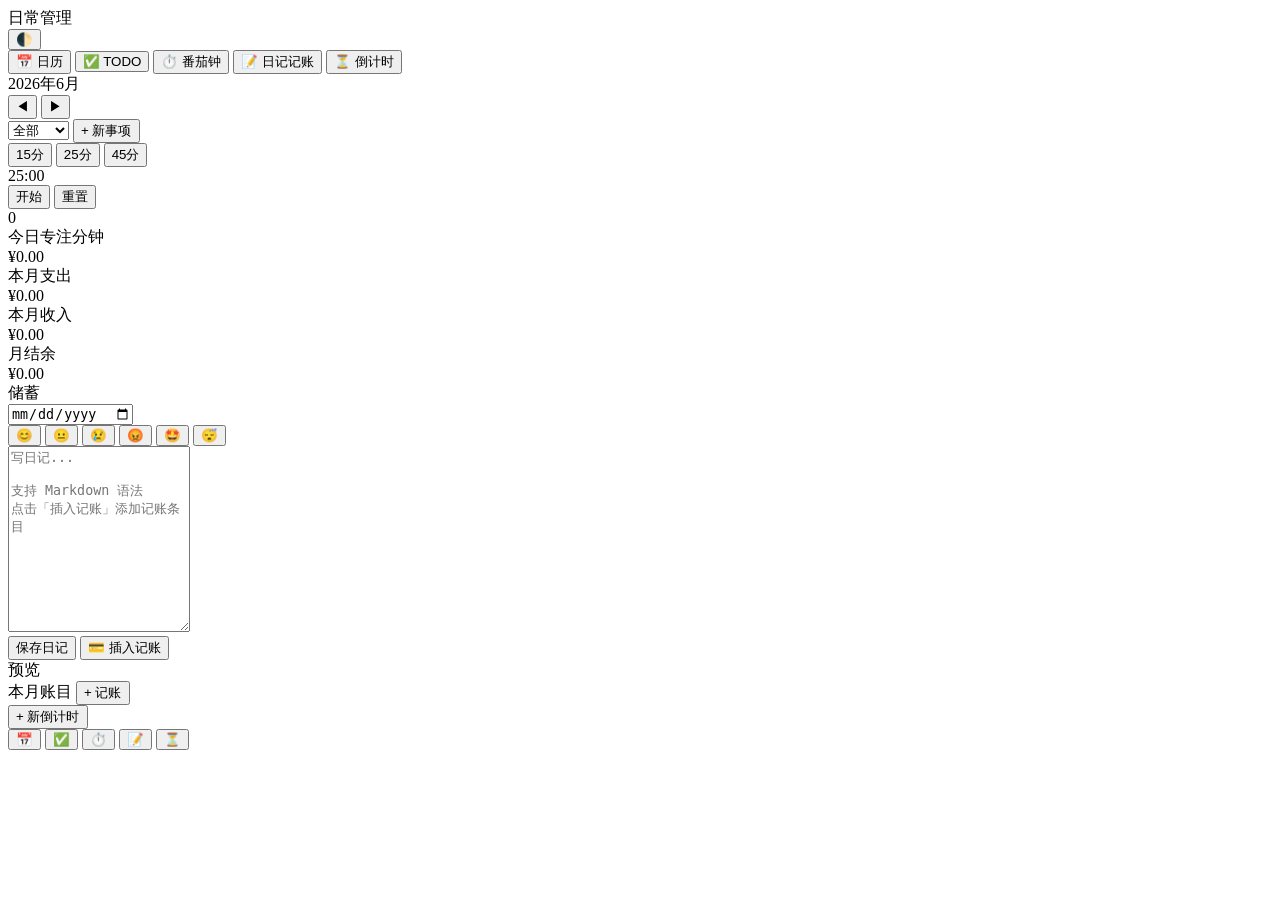
==== web/index.html @ 4b9a89d8 "Initial commit: simple-daily-termux v0.1.0 Personal daily management tool with Go backend + vanilla " ====
<!DOCTYPE html>
<html lang="zh-CN" data-theme="light">
<head>
<meta charset="UTF-8">
<meta name="viewport" content="width=device-width, initial-scale=1.0">
<meta name="theme-color" content="#e8e8ed">
<title>simple-daily-termux</title>
<link rel="stylesheet" href="/css/style.css">
</head>
<body>

<!-- Header -->
<header class="tu-header">
    <div class="tu-header-inner">
        <div class="tu-brand">日常管理</div>
        <div class="tu-header-actions">
            <button class="tu-theme-btn" id="themeToggleBtn" title="切换主题">🌓</button>
        </div>
    </div>
</header>

<!-- Tab Bar (PC/Pad) -->
<nav class="tu-tab-bar" id="tabBar">
    <button class="tu-tab-btn" data-tab="calendar">📅 日历</button>
    <button class="tu-tab-btn" data-tab="todo">✅ TODO</button>
    <button class="tu-tab-btn" data-tab="pomodoro">⏱️ 番茄钟</button>
    <button class="tu-tab-btn" data-tab="diary">📝 日记记账</button>
    <button class="tu-tab-btn" data-tab="countdown">⏳ 倒计时</button>
</nav>

<!-- Content -->
<main class="tu-main">

    <!-- Calendar Tab -->
    <section class="tu-section active" id="sec-calendar">
        <div class="tu-calendar-header">
            <div class="tu-calendar-title" id="calTitle">2026年6月</div>
            <div class="tu-calendar-nav">
                <button class="tu-btn tu-btn-sm tu-btn-ghost" id="calPrev">◀</button>
                <button class="tu-btn tu-btn-sm tu-btn-ghost" id="calNext">▶</button>
            </div>
        </div>
        <div class="tu-calendar-grid" id="calGrid"></div>
        <div class="tu-calendar-events" id="calEventsList"></div>
    </section>

    <!-- Todo Tab -->
    <section class="tu-section" id="sec-todo">
        <div class="tu-flex-between tu-mb">
            <select class="tu-select" style="width:auto" id="todoFilter">
                <option value="">全部</option>
                <option value="pending">待办</option>
                <option value="doing">进行中</option>
                <option value="done">已完成</option>
            </select>
            <button class="tu-btn tu-btn-primary tu-btn-sm" id="todoAddBtn">+ 新事项</button>
        </div>
        <div class="tu-card tu-mb" id="todoFormWrap" style="display:none">
            <input type="hidden" id="todoId">
            <div class="tu-form-group">
                <label class="tu-form-label">标题</label>
                <input class="tu-input" id="todoTitle" placeholder="待办事项...">
            </div>
            <div class="tu-form-group">
                <label class="tu-form-label">优先级</label>
                <select class="tu-select" id="todoPriority">
                    <option value="0">无</option><option value="1">低</option>
                    <option value="2">中</option><option value="3">高</option>
                </select>
            </div>
            <div class="tu-form-group">
                <label class="tu-form-label">状态</label>
                <select class="tu-select" id="todoStatus">
                    <option value="pending">待办</option>
                    <option value="doing">进行中</option>
                    <option value="done">已完成</option>
                </select>
            </div>
            <div class="tu-form-group">
                <label class="tu-form-label">截止日期</label>
                <input type="datetime-local" class="tu-input" id="todoDeadline">
            </div>
            <div class="tu-flex tu-gap-sm">
                <button class="tu-btn tu-btn-primary tu-btn-sm" id="todoSaveBtn">保存</button>
                <button class="tu-btn tu-btn-ghost tu-btn-sm" id="todoCancelBtn">取消</button>
            </div>
        </div>
        <div class="tu-todo-list" id="todoList"></div>
    </section>

    <!-- Pomodoro Tab -->
    <section class="tu-section" id="sec-pomodoro">
        <div class="tu-pomo-container">
            <div class="tu-pomo-preset">
                <button class="tu-btn tu-btn-sm tu-btn-ghost tu-pomo-preset-btn" data-minutes="15">15分</button>
                <button class="tu-btn tu-btn-sm tu-btn-ghost tu-pomo-preset-btn" data-minutes="25">25分</button>
                <button class="tu-btn tu-btn-sm tu-btn-ghost tu-pomo-preset-btn" data-minutes="45">45分</button>
            </div>
            <div class="tu-pomo-timer" id="pomoTimer">25:00</div>
            <div class="tu-pomo-controls">
                <button class="tu-btn tu-btn-primary" id="pomoStart">开始</button>
                <button class="tu-btn tu-btn-ghost" id="pomoPause" style="display:none">暂停</button>
                <button class="tu-btn tu-btn-ghost" id="pomoReset">重置</button>
            </div>
            <div class="tu-pomo-stats">
                <div class="tu-pomo-stat">
                    <div class="tu-pomo-stat-value" id="pomoTodayMinutes">0</div>
                    <div class="tu-pomo-stat-label">今日专注分钟</div>
                </div>
            </div>
        </div>
    </section>

    <!-- Diary+Ledger Tab -->
    <section class="tu-section" id="sec-diary">
        <!-- Ledger summary -->
        <div class="tu-ledger-summary" id="ledgerSummary">
            <div class="tu-ledger-summary-item expense">
                <div class="tu-ledger-summary-value" id="sumExpense">¥0.00</div>
                <div class="tu-ledger-summary-label">本月支出</div>
            </div>
            <div class="tu-ledger-summary-item income">
                <div class="tu-ledger-summary-value" id="sumIncome">¥0.00</div>
                <div class="tu-ledger-summary-label">本月收入</div>
            </div>
            <div class="tu-ledger-summary-item">
                <div class="tu-ledger-summary-value" id="sumBalance">¥0.00</div>
                <div class="tu-ledger-summary-label">月结余</div>
            </div>
            <div class="tu-ledger-summary-item">
                <div class="tu-ledger-summary-value" id="sumSavings">¥0.00</div>
                <div class="tu-ledger-summary-label">储蓄</div>
            </div>
        </div>

        <!-- Diary editor -->
        <div class="tu-card">
            <div class="tu-diary-date-picker">
                <input type="date" class="tu-input" id="diaryDate" style="width:auto">
            </div>
            <div class="tu-diary-mood">
                <button class="tu-diary-mood-btn" data-mood="😊">😊</button>
                <button class="tu-diary-mood-btn" data-mood="😐">😐</button>
                <button class="tu-diary-mood-btn" data-mood="😢">😢</button>
                <button class="tu-diary-mood-btn" data-mood="😡">😡</button>
                <button class="tu-diary-mood-btn" data-mood="🤩">🤩</button>
                <button class="tu-diary-mood-btn" data-mood="😴">😴</button>
            </div>
            <textarea class="tu-textarea" id="diaryContent" rows="12" placeholder="写日记...&#10;&#10;支持 Markdown 语法&#10;点击「插入记账」添加记账条目"></textarea>
            <div class="tu-flex tu-gap-sm tu-mt">
                <button class="tu-btn tu-btn-sm tu-btn-primary" id="diarySaveBtn">保存日记</button>
                <button class="tu-btn tu-btn-sm tu-btn-ghost" id="insertLedgerBtn">💳 插入记账</button>
            </div>
        </div>
        <div class="tu-card tu-mt">
            <div class="tu-card-title">预览</div>
            <div class="tu-diary-preview" id="diaryPreview"></div>
        </div>

        <!-- Ledger list -->
        <div class="tu-card tu-mt">
            <div class="tu-card-header">
                <span class="tu-card-title">本月账目</span>
                <button class="tu-btn tu-btn-xs tu-btn-ghost" id="ledgerAddBtn">+ 记账</button>
            </div>
            <div class="tu-card tu-mb" id="ledgerForm" style="display:none">
                <div class="tu-form-group">
                    <label class="tu-form-label">日期</label>
                    <input type="date" class="tu-input" id="ledgerEntryDate">
                </div>
                <div class="tu-form-group">
                    <label class="tu-form-label">类型</label>
                    <select class="tu-select" id="ledgerType">
                        <option value="expense">支出</option>
                        <option value="income">收入</option>
                    </select>
                </div>
                <div class="tu-form-group">
                    <label class="tu-form-label">金额</label>
                    <input type="number" step="0.01" class="tu-input" id="ledgerAmount" placeholder="0.00">
                </div>
                <div class="tu-form-group">
                    <label class="tu-form-label">分类</label>
                    <input class="tu-input" id="ledgerCategory" placeholder="餐饮/交通/购物...">
                </div>
                <div class="tu-form-group">
                    <label class="tu-form-label">备注</label>
                    <input class="tu-input" id="ledgerNote">
                </div>
                <div class="tu-flex tu-gap-sm">
                    <button class="tu-btn tu-btn-primary tu-btn-sm" id="ledgerSaveBtn">保存</button>
                    <button class="tu-btn tu-btn-ghost tu-btn-sm" id="ledgerCancelBtn">取消</button>
                </div>
            </div>
            <div id="ledgerList"></div>
        </div>
    </section>

    <!-- Countdown Tab -->
    <section class="tu-section" id="sec-countdown">
        <div class="tu-flex-between tu-mb">
            <span></span>
            <button class="tu-btn tu-btn-primary tu-btn-sm" id="cdAddBtn">+ 新倒计时</button>
        </div>
        <div class="tu-card tu-mb" id="cdForm" style="display:none">
            <div class="tu-form-group">
                <label class="tu-form-label">标题</label>
                <input class="tu-input" id="cdTitle" placeholder="例如：项目截止">
            </div>
            <div class="tu-form-group">
                <label class="tu-form-label">目标日期</label>
                <input type="datetime-local" class="tu-input" id="cdTarget">
            </div>
            <div class="tu-flex tu-gap-sm">
                <button class="tu-btn tu-btn-primary tu-btn-sm" id="cdSaveBtn">保存</button>
                <button class="tu-btn tu-btn-ghost tu-btn-sm" id="cdCancelBtn">取消</button>
            </div>
        </div>
        <div class="tu-countdown-list" id="cdList"></div>
    </section>

</main>

<!-- Bottom Nav (Mobile) -->
<nav class="tu-bottom-nav" id="bottomNav">
    <button class="tu-tab-btn" data-tab="calendar">📅</button>
    <button class="tu-tab-btn" data-tab="todo">✅</button>
    <button class="tu-tab-btn" data-tab="pomodoro">⏱️</button>
    <button class="tu-tab-btn" data-tab="diary">📝</button>
    <button class="tu-tab-btn" data-tab="countdown">⏳</button>
</nav>

<script src="/lib/marked.min.js"></script>
<script type="module" src="/js/main.js"></script>
</body>
</html>
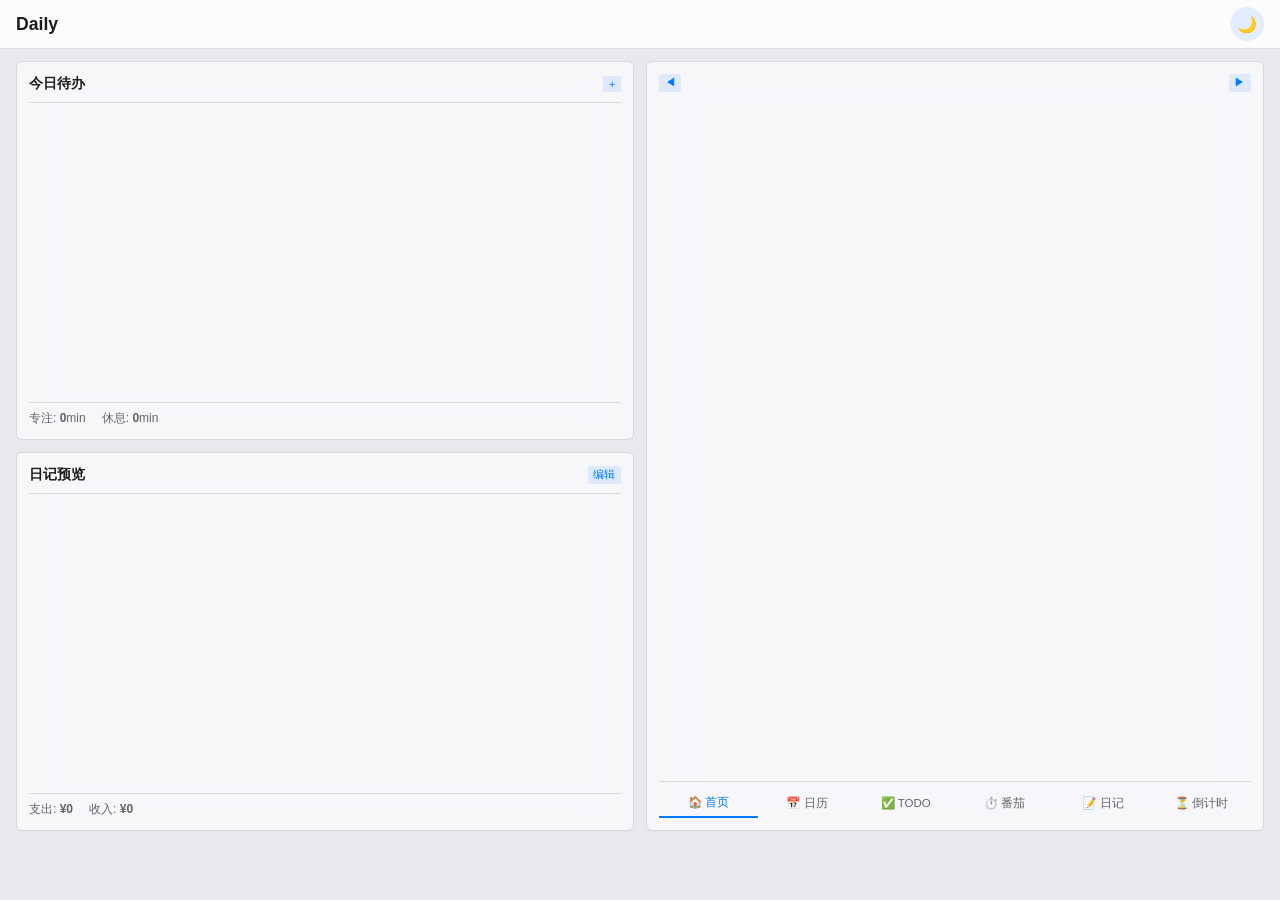
==== commit 48475e1f: "Release v0.0.2 — UI redesign, task types, pomodoro rest, audit fixes Major changes since v0.0.1:  Ba" ====
--- a/web/index.html
+++ b/web/index.html
@@ -2,235 +2,266 @@
 <html lang="zh-CN" data-theme="light">
 <head>
 <meta charset="UTF-8">
-<meta name="viewport" content="width=device-width, initial-scale=1.0">
-<meta name="theme-color" content="#e8e8ed">
-<title>simple-daily-termux</title>
-<link rel="stylesheet" href="/css/style.css">
+<meta name="viewport" content="width=device-width, initial-scale=1.0, viewport-fit=cover">
+<meta name="theme-color" content="#f5f5f7">
+<meta name="color-scheme" content="light dark">
+<title>Daily</title>
+<script>
+(function(){
+  var t=localStorage.getItem('app-theme');
+  if(!t) t=window.matchMedia('(prefers-color-scheme: dark)').matches?'dark':'light';
+  document.documentElement.setAttribute('data-theme',t);
+  if(t==='dark') document.body.classList.add('dark');
+})();
+</script>
+<link rel="stylesheet" href="css/style.css">
 </head>
 <body>
 
-<!-- Header -->
 <header class="tu-header">
-    <div class="tu-header-inner">
-        <div class="tu-brand">日常管理</div>
-        <div class="tu-header-actions">
-            <button class="tu-theme-btn" id="themeToggleBtn" title="切换主题">🌓</button>
-        </div>
-    </div>
+  <div class="tu-header-inner">
+    <div class="tu-brand">Daily</div>
+    <button class="tu-theme-btn" id="themeToggleBtn" title="切换主题" aria-label="切换主题">🌓</button>
+  </div>
 </header>
 
-<!-- Tab Bar (PC/Pad) -->
-<nav class="tu-tab-bar" id="tabBar">
-    <button class="tu-tab-btn" data-tab="calendar">📅 日历</button>
-    <button class="tu-tab-btn" data-tab="todo">✅ TODO</button>
-    <button class="tu-tab-btn" data-tab="pomodoro">⏱️ 番茄钟</button>
-    <button class="tu-tab-btn" data-tab="diary">📝 日记记账</button>
-    <button class="tu-tab-btn" data-tab="countdown">⏳ 倒计时</button>
+<main class="tu-main">
+
+  <!-- ====== HOME ====== -->
+  <section class="tu-section active" id="sec-home">
+    <div class="tu-home">
+      <!-- left panel: TODOs (top) + Diary (bottom) -->
+      <div class="tu-home-left">
+        <div class="tu-panel" style="flex:1;display:flex;flex-direction:column;">
+          <div class="tu-panel-header">
+            <span id="homeDateLabel">今日待办</span>
+            <button class="tu-btn tu-btn-xs tu-btn-ghost" id="homeTodoAddBtn">+</button>
+          </div>
+          <div class="tu-panel-scroll" id="homeTodoList"></div>
+          <div class="tu-panel-footer">
+            <span>专注: <b id="homeFocusMin">0</b>min</span>
+            <span>休息: <b id="homeRestMin">0</b>min</span>
+          </div>
+        </div>
+        <div class="tu-panel" style="flex:1;display:flex;flex-direction:column;">
+          <div class="tu-panel-header">
+            <span>日记预览</span>
+            <button class="tu-btn tu-btn-xs tu-btn-ghost" id="homeDiaryEditBtn">编辑</button>
+          </div>
+          <div class="tu-panel-scroll tu-text-sm" id="homeDiaryPreview"></div>
+          <div class="tu-panel-footer">
+            <span>支出: <b id="homeExpense">¥0</b></span>
+            <span>收入: <b id="homeIncome">¥0</b></span>
+          </div>
+        </div>
+      </div>
+      <!-- right panel: Calendar -->
+      <div class="tu-home-right">
+        <div class="tu-panel" style="flex:1;display:flex;flex-direction:column;">
+          <div class="tu-calendar-header">
+            <button class="tu-btn tu-btn-xs tu-btn-ghost" id="calPrev">◀</button>
+            <span class="tu-calendar-title" id="calTitle"></span>
+            <button class="tu-btn tu-btn-xs tu-btn-ghost" id="calNext">▶</button>
+          </div>
+          <div class="tu-calendar-grid" id="calGrid"></div>
+          <div class="tu-calendar-events" id="calEventsList"></div>
+          <!-- nav bar under calendar -->
+          <nav class="tu-nav-bar" id="navBar">
+            <button class="tu-nav-btn active" data-tab="home">🏠 首页</button>
+            <button class="tu-nav-btn" data-tab="calendar">📅 日历</button>
+            <button class="tu-nav-btn" data-tab="todo">✅ TODO</button>
+            <button class="tu-nav-btn" data-tab="pomodoro">⏱️ 番茄</button>
+            <button class="tu-nav-btn" data-tab="diary">📝 日记</button>
+            <button class="tu-nav-btn" data-tab="countdown">⏳ 倒计时</button>
+          </nav>
+        </div>
+      </div>
+    </div>
+  </section>
+
+  <!-- ====== CALENDAR (full page) ====== -->
+  <section class="tu-section" id="sec-calendar">
+    <div class="tu-panel" style="min-height:85vh;display:flex;flex-direction:column;">
+      <div class="tu-calendar-header">
+        <button class="tu-btn tu-btn-xs tu-btn-ghost" id="calPagePrev">◀</button>
+        <span class="tu-calendar-title" id="calPageTitle"></span>
+        <button class="tu-btn tu-btn-xs tu-btn-ghost" id="calPageNext">▶</button>
+      </div>
+      <div class="tu-calendar-grid" id="calPageGrid"></div>
+      <div class="tu-calendar-events" id="calPageEventsList"></div>
+      <nav class="tu-nav-bar" id="navBarCal">
+        <button class="tu-nav-btn" data-tab="home">🏠 首页</button>
+        <button class="tu-nav-btn active" data-tab="calendar">📅 日历</button>
+        <button class="tu-nav-btn" data-tab="todo">✅ TODO</button>
+        <button class="tu-nav-btn" data-tab="pomodoro">⏱️ 番茄</button>
+        <button class="tu-nav-btn" data-tab="diary">📝 日记</button>
+        <button class="tu-nav-btn" data-tab="countdown">⏳ 倒计时</button>
+      </nav>
+    </div>
+  </section>
+
+  <!-- ====== TODO ====== -->
+  <section class="tu-section" id="sec-todo">
+    <div class="tu-panel" style="min-height:85vh;display:flex;flex-direction:column;">
+      <div class="tu-panel-header">
+        <span>TODO 任务</span>
+        <button class="tu-btn tu-btn-xs tu-btn-primary" id="todoAddBtn">+ 新任务</button>
+      </div>
+      <div class="tu-todo-filters">
+        <select class="tu-select" style="width:auto" id="todoFilter"><option value="">全部状态</option><option value="pending">待办</option><option value="doing">进行中</option><option value="done">已完成</option></select>
+        <select class="tu-select" style="width:auto" id="todoTypeFilter"><option value="">全部类型</option><option value="daily">每日</option><option value="long_term">长期</option><option value="one_time">一次性</option></select>
+      </div>
+      <div id="todoFormWrap" style="display:none;margin-bottom:0.5rem;padding:0.5rem;background:var(--cell-bg);border-radius:var(--radius-sm);">
+        <input type="hidden" id="todoId">
+        <div class="tu-form-group"><label class="tu-form-label">标题</label><input class="tu-input" id="todoTitle"></div>
+        <div class="tu-form-group" style="display:flex;gap:0.5rem">
+          <div style="flex:1"><label class="tu-form-label">类型</label><select class="tu-select" id="todoTaskType"><option value="one_time">一次性</option><option value="daily">每日</option><option value="long_term">长期</option></select></div>
+          <div style="flex:1"><label class="tu-form-label">状态</label><select class="tu-select" id="todoStatus"><option value="pending">待办</option><option value="doing">进行中</option><option value="done">已完成</option></select></div>
+        </div>
+        <div class="tu-form-group"><label class="tu-form-label">截止日期 (可选)</label><input type="datetime-local" class="tu-input" id="todoDeadline"></div>
+        <div class="tu-form-group"><label class="tu-form-label">备注</label><input class="tu-input" id="todoNotes"></div>
+        <div class="tu-flex tu-gap-sm">
+          <button class="tu-btn tu-btn-sm tu-btn-primary" id="todoSaveBtn">保存</button>
+          <button class="tu-btn tu-btn-sm tu-btn-ghost" id="todoCancelBtn">取消</button>
+        </div>
+      </div>
+      <div class="tu-todo-list" id="todoList"></div>
+      <nav class="tu-nav-bar" id="navBarTodo">
+        <button class="tu-nav-btn" data-tab="home">🏠 首页</button>
+        <button class="tu-nav-btn" data-tab="calendar">📅 日历</button>
+        <button class="tu-nav-btn active" data-tab="todo">✅ TODO</button>
+        <button class="tu-nav-btn" data-tab="pomodoro">⏱️ 番茄</button>
+        <button class="tu-nav-btn" data-tab="diary">📝 日记</button>
+        <button class="tu-nav-btn" data-tab="countdown">⏳ 倒计时</button>
+      </nav>
+    </div>
+  </section>
+
+  <!-- ====== POMODORO ====== -->
+  <section class="tu-section" id="sec-pomodoro">
+    <div class="tu-panel" style="position:relative;min-height:85vh;display:flex;flex-direction:column;">
+      <div class="tu-pomo-container">
+        <div class="tu-pomo-preset">
+          <button class="tu-btn tu-btn-sm tu-btn-ghost tu-pomo-preset-btn" data-minutes="15">15m</button>
+          <button class="tu-btn tu-btn-sm tu-btn-ghost tu-pomo-preset-btn" data-minutes="25">25m</button>
+          <button class="tu-btn tu-btn-sm tu-btn-ghost tu-pomo-preset-btn" data-minutes="45">45m</button>
+        </div>
+        <div class="tu-pomo-timer" id="pomoTimer">25:00</div>
+        <div class="tu-pomo-controls">
+          <button class="tu-btn tu-btn-primary" id="pomoStart">开始专注</button>
+          <button class="tu-btn tu-btn-ghost" id="pomoPause" style="display:none">暂停</button>
+          <button class="tu-btn tu-btn-ghost" id="pomoReset">重置</button>
+        </div>
+        <div class="tu-pomo-stats">
+          <div class="tu-pomo-stat"><div class="tu-pomo-stat-value" id="pomoFocusMin">0</div><div class="tu-pomo-stat-label">今日专注(min)</div></div>
+          <div class="tu-pomo-stat"><div class="tu-pomo-stat-value" id="pomoRestMin">0</div><div class="tu-pomo-stat-label">今日休息(min)</div></div>
+        </div>
+      </div>
+      <div class="tu-pomo-rest-overlay" id="pomoRestOverlay" style="display:none">
+        <div class="tu-pomo-rest-card">🎯 专注完成！<br><small>点击开始休息</small></div>
+      </div>
+      <nav class="tu-nav-bar" id="navBarPomo">
+        <button class="tu-nav-btn" data-tab="home">🏠 首页</button>
+        <button class="tu-nav-btn" data-tab="calendar">📅 日历</button>
+        <button class="tu-nav-btn" data-tab="todo">✅ TODO</button>
+        <button class="tu-nav-btn active" data-tab="pomodoro">⏱️ 番茄</button>
+        <button class="tu-nav-btn" data-tab="diary">📝 日记</button>
+        <button class="tu-nav-btn" data-tab="countdown">⏳ 倒计时</button>
+      </nav>
+    </div>
+  </section>
+
+  <!-- ====== DIARY + LEDGER ====== -->
+  <section class="tu-section" id="sec-diary">
+    <div class="tu-panel">
+      <div class="tu-ledger-summary" id="ledgerSummary">
+        <div class="tu-ledger-summary-item"><div class="tu-ledger-summary-value" id="sumExpense">¥0</div><div class="tu-ledger-summary-label">本月支出</div></div>
+        <div class="tu-ledger-summary-item"><div class="tu-ledger-summary-value" id="sumIncome">¥0</div><div class="tu-ledger-summary-label">本月收入</div></div>
+        <div class="tu-ledger-summary-item"><div class="tu-ledger-summary-value" id="sumBalance">¥0</div><div class="tu-ledger-summary-label">月结余</div></div>
+        <div class="tu-ledger-summary-item"><div class="tu-ledger-summary-value" id="sumSavings">¥0</div><div class="tu-ledger-summary-label">储蓄</div></div>
+      </div>
+      <div class="tu-diary-layout">
+        <div class="tu-diary-editor">
+          <input type="date" class="tu-input tu-mb" id="diaryDate" style="width:auto">
+          <div class="tu-diary-mood">
+            <button class="tu-diary-mood-btn" data-mood="😊">😊</button><button class="tu-diary-mood-btn" data-mood="😐">😐</button>
+            <button class="tu-diary-mood-btn" data-mood="😢">😢</button><button class="tu-diary-mood-btn" data-mood="😡">😡</button>
+            <button class="tu-diary-mood-btn" data-mood="🤩">🤩</button><button class="tu-diary-mood-btn" data-mood="😴">😴</button>
+          </div>
+          <textarea class="tu-textarea" id="diaryContent" rows="14" placeholder="写日记... Markdown 语法"></textarea>
+          <button class="tu-btn tu-btn-sm tu-btn-primary tu-mt" id="diarySaveBtn">保存日记</button>
+        </div>
+        <div class="tu-diary-preview-wrap">
+          <div class="tu-panel-header" style="border-bottom:none;padding-bottom:0.3rem;">预览</div>
+          <div class="tu-diary-preview" id="diaryPreview"></div>
+        </div>
+      </div>
+
+      <!-- Ledger entry form -->
+      <div class="tu-mt">
+        <div class="tu-panel-header">
+          <span>记账</span>
+          <button class="tu-btn tu-btn-xs tu-btn-ghost" id="ledgerAddBtn">+ 记账</button>
+        </div>
+        <div id="ledgerForm" style="display:none;margin-bottom:0.5rem;padding:0.5rem;background:var(--cell-bg);border-radius:var(--radius-sm);">
+          <div style="display:flex;gap:0.5rem">
+            <div class="tu-form-group" style="flex:1"><label class="tu-form-label">日期</label><input type="date" class="tu-input" id="ledgerEntryDate"></div>
+            <div class="tu-form-group" style="flex:1"><label class="tu-form-label">类型</label><select class="tu-select" id="ledgerType"><option value="expense">支出</option><option value="income">收入</option></select></div>
+          </div>
+          <div class="tu-form-group"><label class="tu-form-label">类别</label><select class="tu-select" id="ledgerCategory"><option value="工资">工资</option><option value="餐饮">餐饮</option><option value="交通">交通</option><option value="购物">购物</option><option value="缴费">缴费</option><option value="副业">副业</option><option value="其他">其他</option></select></div>
+          <div class="tu-form-group"><label class="tu-form-label">金额</label><input type="number" step="0.01" class="tu-input" id="ledgerAmount" placeholder="0.00"></div>
+          <div class="tu-form-group"><label class="tu-form-label">备注</label><input class="tu-input" id="ledgerNote"></div>
+          <div class="tu-flex tu-gap-sm"><button class="tu-btn tu-btn-sm tu-btn-primary" id="ledgerSaveBtn">保存</button><button class="tu-btn tu-btn-sm tu-btn-ghost" id="ledgerCancelBtn">取消</button></div>
+        </div>
+        <div class="tu-ledger-list" id="ledgerList"></div>
+      </div>
+      <nav class="tu-nav-bar tu-mt" id="navBarDiary">
+        <button class="tu-nav-btn" data-tab="home">🏠 首页</button>
+        <button class="tu-nav-btn" data-tab="calendar">📅 日历</button>
+        <button class="tu-nav-btn" data-tab="todo">✅ TODO</button>
+        <button class="tu-nav-btn" data-tab="pomodoro">⏱️ 番茄</button>
+        <button class="tu-nav-btn active" data-tab="diary">📝 日记</button>
+        <button class="tu-nav-btn" data-tab="countdown">⏳ 倒计时</button>
+      </nav>
+    </div>
+  </section>
+
+  <!-- ====== COUNTDOWN ====== -->
+  <section class="tu-section" id="sec-countdown">
+    <div class="tu-panel">
+      <div class="tu-panel-header">
+        <span>倒计时</span>
+        <button class="tu-btn tu-btn-xs tu-btn-primary" id="cdAddBtn">+ 新倒计时</button>
+      </div>
+      <div id="cdForm" style="display:none;margin-bottom:0.5rem;padding:0.5rem;background:var(--cell-bg);border-radius:var(--radius-sm);">
+        <div class="tu-form-group"><label class="tu-form-label">标题</label><input class="tu-input" id="cdTitle" placeholder="例如：项目截止"></div>
+        <div class="tu-form-group"><label class="tu-form-label">目标日期</label><input type="datetime-local" class="tu-input" id="cdTarget"></div>
+        <div class="tu-flex tu-gap-sm"><button class="tu-btn tu-btn-sm tu-btn-primary" id="cdSaveBtn">保存</button><button class="tu-btn tu-btn-sm tu-btn-ghost" id="cdCancelBtn">取消</button></div>
+      </div>
+      <div class="tu-cd-list" id="cdList"></div>
+      <nav class="tu-nav-bar tu-mt" id="navBarCD">
+        <button class="tu-nav-btn" data-tab="home">🏠 首页</button>
+        <button class="tu-nav-btn" data-tab="calendar">📅 日历</button>
+        <button class="tu-nav-btn" data-tab="todo">✅ TODO</button>
+        <button class="tu-nav-btn" data-tab="pomodoro">⏱️ 番茄</button>
+        <button class="tu-nav-btn" data-tab="diary">📝 日记</button>
+        <button class="tu-nav-btn active" data-tab="countdown">⏳ 倒计时</button>
+      </nav>
+    </div>
+  </section>
+
+</main>
+
+<nav class="tu-bottom-nav" id="bottomNav">
+  <button class="tu-nav-btn" data-tab="home">🏠</button>
+  <button class="tu-nav-btn" data-tab="calendar">📅</button>
+  <button class="tu-nav-btn" data-tab="todo">✅</button>
+  <button class="tu-nav-btn" data-tab="pomodoro">⏱️</button>
+  <button class="tu-nav-btn" data-tab="diary">📝</button>
+  <button class="tu-nav-btn" data-tab="countdown">⏳</button>
 </nav>
 
-<!-- Content -->
-<main class="tu-main">
-
-    <!-- Calendar Tab -->
-    <section class="tu-section active" id="sec-calendar">
-        <div class="tu-calendar-header">
-            <div class="tu-calendar-title" id="calTitle">2026年6月</div>
-            <div class="tu-calendar-nav">
-                <button class="tu-btn tu-btn-sm tu-btn-ghost" id="calPrev">◀</button>
-                <button class="tu-btn tu-btn-sm tu-btn-ghost" id="calNext">▶</button>
-            </div>
-        </div>
-        <div class="tu-calendar-grid" id="calGrid"></div>
-        <div class="tu-calendar-events" id="calEventsList"></div>
-    </section>
-
-    <!-- Todo Tab -->
-    <section class="tu-section" id="sec-todo">
-        <div class="tu-flex-between tu-mb">
-            <select class="tu-select" style="width:auto" id="todoFilter">
-                <option value="">全部</option>
-                <option value="pending">待办</option>
-                <option value="doing">进行中</option>
-                <option value="done">已完成</option>
-            </select>
-            <button class="tu-btn tu-btn-primary tu-btn-sm" id="todoAddBtn">+ 新事项</button>
-        </div>
-        <div class="tu-card tu-mb" id="todoFormWrap" style="display:none">
-            <input type="hidden" id="todoId">
-            <div class="tu-form-group">
-                <label class="tu-form-label">标题</label>
-                <input class="tu-input" id="todoTitle" placeholder="待办事项...">
-            </div>
-            <div class="tu-form-group">
-                <label class="tu-form-label">优先级</label>
-                <select class="tu-select" id="todoPriority">
-                    <option value="0">无</option><option value="1">低</option>
-                    <option value="2">中</option><option value="3">高</option>
-                </select>
-            </div>
-            <div class="tu-form-group">
-                <label class="tu-form-label">状态</label>
-                <select class="tu-select" id="todoStatus">
-                    <option value="pending">待办</option>
-                    <option value="doing">进行中</option>
-                    <option value="done">已完成</option>
-                </select>
-            </div>
-            <div class="tu-form-group">
-                <label class="tu-form-label">截止日期</label>
-                <input type="datetime-local" class="tu-input" id="todoDeadline">
-            </div>
-            <div class="tu-flex tu-gap-sm">
-                <button class="tu-btn tu-btn-primary tu-btn-sm" id="todoSaveBtn">保存</button>
-                <button class="tu-btn tu-btn-ghost tu-btn-sm" id="todoCancelBtn">取消</button>
-            </div>
-        </div>
-        <div class="tu-todo-list" id="todoList"></div>
-    </section>
-
-    <!-- Pomodoro Tab -->
-    <section class="tu-section" id="sec-pomodoro">
-        <div class="tu-pomo-container">
-            <div class="tu-pomo-preset">
-                <button class="tu-btn tu-btn-sm tu-btn-ghost tu-pomo-preset-btn" data-minutes="15">15分</button>
-                <button class="tu-btn tu-btn-sm tu-btn-ghost tu-pomo-preset-btn" data-minutes="25">25分</button>
-                <button class="tu-btn tu-btn-sm tu-btn-ghost tu-pomo-preset-btn" data-minutes="45">45分</button>
-            </div>
-            <div class="tu-pomo-timer" id="pomoTimer">25:00</div>
-            <div class="tu-pomo-controls">
-                <button class="tu-btn tu-btn-primary" id="pomoStart">开始</button>
-                <button class="tu-btn tu-btn-ghost" id="pomoPause" style="display:none">暂停</button>
-                <button class="tu-btn tu-btn-ghost" id="pomoReset">重置</button>
-            </div>
-            <div class="tu-pomo-stats">
-                <div class="tu-pomo-stat">
-                    <div class="tu-pomo-stat-value" id="pomoTodayMinutes">0</div>
-                    <div class="tu-pomo-stat-label">今日专注分钟</div>
-                </div>
-            </div>
-        </div>
-    </section>
-
-    <!-- Diary+Ledger Tab -->
-    <section class="tu-section" id="sec-diary">
-        <!-- Ledger summary -->
-        <div class="tu-ledger-summary" id="ledgerSummary">
-            <div class="tu-ledger-summary-item expense">
-                <div class="tu-ledger-summary-value" id="sumExpense">¥0.00</div>
-                <div class="tu-ledger-summary-label">本月支出</div>
-            </div>
-            <div class="tu-ledger-summary-item income">
-                <div class="tu-ledger-summary-value" id="sumIncome">¥0.00</div>
-                <div class="tu-ledger-summary-label">本月收入</div>
-            </div>
-            <div class="tu-ledger-summary-item">
-                <div class="tu-ledger-summary-value" id="sumBalance">¥0.00</div>
-                <div class="tu-ledger-summary-label">月结余</div>
-            </div>
-            <div class="tu-ledger-summary-item">
-                <div class="tu-ledger-summary-value" id="sumSavings">¥0.00</div>
-                <div class="tu-ledger-summary-label">储蓄</div>
-            </div>
-        </div>
-
-        <!-- Diary editor -->
-        <div class="tu-card">
-            <div class="tu-diary-date-picker">
-                <input type="date" class="tu-input" id="diaryDate" style="width:auto">
-            </div>
-            <div class="tu-diary-mood">
-                <button class="tu-diary-mood-btn" data-mood="😊">😊</button>
-                <button class="tu-diary-mood-btn" data-mood="😐">😐</button>
-                <button class="tu-diary-mood-btn" data-mood="😢">😢</button>
-                <button class="tu-diary-mood-btn" data-mood="😡">😡</button>
-                <button class="tu-diary-mood-btn" data-mood="🤩">🤩</button>
-                <button class="tu-diary-mood-btn" data-mood="😴">😴</button>
-            </div>
-            <textarea class="tu-textarea" id="diaryContent" rows="12" placeholder="写日记...&#10;&#10;支持 Markdown 语法&#10;点击「插入记账」添加记账条目"></textarea>
-            <div class="tu-flex tu-gap-sm tu-mt">
-                <button class="tu-btn tu-btn-sm tu-btn-primary" id="diarySaveBtn">保存日记</button>
-                <button class="tu-btn tu-btn-sm tu-btn-ghost" id="insertLedgerBtn">💳 插入记账</button>
-            </div>
-        </div>
-        <div class="tu-card tu-mt">
-            <div class="tu-card-title">预览</div>
-            <div class="tu-diary-preview" id="diaryPreview"></div>
-        </div>
-
-        <!-- Ledger list -->
-        <div class="tu-card tu-mt">
-            <div class="tu-card-header">
-                <span class="tu-card-title">本月账目</span>
-                <button class="tu-btn tu-btn-xs tu-btn-ghost" id="ledgerAddBtn">+ 记账</button>
-            </div>
-            <div class="tu-card tu-mb" id="ledgerForm" style="display:none">
-                <div class="tu-form-group">
-                    <label class="tu-form-label">日期</label>
-                    <input type="date" class="tu-input" id="ledgerEntryDate">
-                </div>
-                <div class="tu-form-group">
-                    <label class="tu-form-label">类型</label>
-                    <select class="tu-select" id="ledgerType">
-                        <option value="expense">支出</option>
-                        <option value="income">收入</option>
-                    </select>
-                </div>
-                <div class="tu-form-group">
-                    <label class="tu-form-label">金额</label>
-                    <input type="number" step="0.01" class="tu-input" id="ledgerAmount" placeholder="0.00">
-                </div>
-                <div class="tu-form-group">
-                    <label class="tu-form-label">分类</label>
-                    <input class="tu-input" id="ledgerCategory" placeholder="餐饮/交通/购物...">
-                </div>
-                <div class="tu-form-group">
-                    <label class="tu-form-label">备注</label>
-                    <input class="tu-input" id="ledgerNote">
-                </div>
-                <div class="tu-flex tu-gap-sm">
-                    <button class="tu-btn tu-btn-primary tu-btn-sm" id="ledgerSaveBtn">保存</button>
-                    <button class="tu-btn tu-btn-ghost tu-btn-sm" id="ledgerCancelBtn">取消</button>
-                </div>
-            </div>
-            <div id="ledgerList"></div>
-        </div>
-    </section>
-
-    <!-- Countdown Tab -->
-    <section class="tu-section" id="sec-countdown">
-        <div class="tu-flex-between tu-mb">
-            <span></span>
-            <button class="tu-btn tu-btn-primary tu-btn-sm" id="cdAddBtn">+ 新倒计时</button>
-        </div>
-        <div class="tu-card tu-mb" id="cdForm" style="display:none">
-            <div class="tu-form-group">
-                <label class="tu-form-label">标题</label>
-                <input class="tu-input" id="cdTitle" placeholder="例如：项目截止">
-            </div>
-            <div class="tu-form-group">
-                <label class="tu-form-label">目标日期</label>
-                <input type="datetime-local" class="tu-input" id="cdTarget">
-            </div>
-            <div class="tu-flex tu-gap-sm">
-                <button class="tu-btn tu-btn-primary tu-btn-sm" id="cdSaveBtn">保存</button>
-                <button class="tu-btn tu-btn-ghost tu-btn-sm" id="cdCancelBtn">取消</button>
-            </div>
-        </div>
-        <div class="tu-countdown-list" id="cdList"></div>
-    </section>
-
-</main>
-
-<!-- Bottom Nav (Mobile) -->
-<nav class="tu-bottom-nav" id="bottomNav">
-    <button class="tu-tab-btn" data-tab="calendar">📅</button>
-    <button class="tu-tab-btn" data-tab="todo">✅</button>
-    <button class="tu-tab-btn" data-tab="pomodoro">⏱️</button>
-    <button class="tu-tab-btn" data-tab="diary">📝</button>
-    <button class="tu-tab-btn" data-tab="countdown">⏳</button>
-</nav>
-
-<script src="/lib/marked.min.js"></script>
-<script type="module" src="/js/main.js"></script>
+<script src="lib/marked.min.js"></script>
+<script type="module" src="js/main.js"></script>
 </body>
 </html>
--- a/web/css/style.css
+++ b/web/css/style.css
@@ -0,0 +1,513 @@
+/* simple-daily-termux — Apple frosted glass design system */
+:root {
+    --accent:       #007aff;
+    --accent-hover: #005fc1;
+    --accent-soft:  rgba(0,122,255,0.1);
+
+    --bg-primary:    #e8e8ed;
+    --bg-secondary:  #f2f2f7;
+    --text-primary:  #1c1c1e;
+    --text-secondary:#636366;
+    --text-tertiary: #aeaeb2;
+
+    /* frosted glass: transparent with blur */
+    --glass-bg:        rgba(255,255,255,0.65);
+    --glass-bg-strong: rgba(255,255,255,0.85);
+    --glass-border:    rgba(0,0,0,0.12);
+    --glass-border-strong: rgba(0,0,0,0.18);
+
+    /* calendar cell: slightly darker than glass */
+    --cell-bg: rgba(0,0,0,0.03);
+    --cell-border: rgba(0,0,0,0.15);
+
+    /* shadows */
+    --shadow-sm: 0 1px 3px rgba(0,0,0,0.04);
+    --shadow-md: 0 4px 16px rgba(0,0,0,0.08);
+    --shadow-lg: 0 8px 32px rgba(0,0,0,0.10);
+
+    --radius-sm: 2px;
+    --radius-md: 4px;
+    --radius-lg: 6px;
+
+    --font-sans: -apple-system, BlinkMacSystemFont, "Segoe UI", "PingFang SC",
+                 "Hiragino Sans GB", "Microsoft YaHei", sans-serif;
+    --font-mono: "SF Mono", "Fira Code", "Fira Mono", "Roboto Mono", monospace;
+    --transition: 0.2s cubic-bezier(0.2, 0.9, 0.4, 1.0);
+
+    /* priority colors */
+    --pri-red:    #ff3b30;
+    --pri-orange: #ff9500;
+    --pri-yellow: #ffcc00;
+    --pri-blue:   #007aff;
+}
+*, *::before, *::after { box-sizing: border-box; margin: 0; padding: 0; }
+html { font-size: 16px; -webkit-text-size-adjust: 100%; }
+body {
+    font-family: var(--font-sans);
+    background: var(--bg-primary);
+    color: var(--text-primary);
+    line-height: 1.5;
+    min-height: 100vh;
+    -webkit-font-smoothing: antialiased;
+}
+a { color: var(--accent); text-decoration: none; }
+a:hover { color: var(--accent-hover); }
+button { font-family: inherit; cursor: pointer; border: none; background: none; }
+input, textarea, select { font-family: inherit; font-size: inherit; }
+::-webkit-scrollbar { width: 4px; height: 4px; }
+::-webkit-scrollbar-track { background: transparent; }
+::-webkit-scrollbar-thumb { background: rgba(0,0,0,0.12); border-radius: 2px; }
+/* === header === */
+.tu-header {
+    position: sticky; top: 0; z-index: 100;
+    background: var(--glass-bg-strong);
+    backdrop-filter: blur(20px) saturate(180%);
+    -webkit-backdrop-filter: blur(20px) saturate(180%);
+    border-bottom: 1px solid var(--glass-border);
+}
+.tu-header-inner {
+    max-width: 1400px; margin: 0 auto; padding: 0 1rem;
+    display: flex; align-items: center; justify-content: space-between; height: 48px;
+}
+.tu-brand { font-size: 1.1rem; font-weight: 700; }
+.tu-theme-btn { width: 34px; height: 34px; border-radius: 50%; background: var(--accent-soft); font-size: 1rem; }
+
+/* === main content === */
+.tu-main { max-width: 1400px; margin: 0 auto; padding: 0.75rem 1rem; }
+
+/* === home 3-panel layout === */
+.tu-home { display: grid; grid-template-columns: 1fr 1fr; gap: 0.75rem; min-height: calc(100vh - 130px); }
+.tu-home-left { display: flex; flex-direction: column; gap: 0.75rem; }
+.tu-home-right { display: flex; flex-direction: column; }
+
+/* === panels === */
+.tu-panel {
+    background: var(--glass-bg);
+    backdrop-filter: blur(20px) saturate(180%);
+    -webkit-backdrop-filter: blur(20px) saturate(180%);
+    border: 1px solid var(--glass-border);
+    border-radius: var(--radius-lg);
+    padding: 0.75rem;
+    overflow: hidden;
+}
+.tu-panel-header {
+    display: flex; align-items: center; justify-content: space-between;
+    padding-bottom: 0.5rem; margin-bottom: 0.5rem;
+    border-bottom: 1px solid var(--glass-border);
+    font-size: 0.85rem; font-weight: 600;
+}
+.tu-panel-footer {
+    margin-top: 0.5rem; padding-top: 0.4rem;
+    border-top: 1px solid var(--glass-border);
+    font-size: 0.75rem; color: var(--text-secondary);
+    display: flex; gap: 1rem;
+}
+.tu-panel-scroll { flex: 1; overflow-y: auto; min-height: 0; }
+
+/* === navigation bar === */
+.tu-nav-bar {
+    display: flex; gap: 0; border-top: 1px solid var(--glass-border);
+    margin-top: auto; padding-top: 0.4rem;
+}
+.tu-nav-btn {
+    flex: 1; padding: 0.4rem 0.2rem; font-size: 0.72rem; font-weight: 500;
+    color: var(--text-secondary); text-align: center;
+    transition: var(--transition); border-radius: 0;
+    white-space: nowrap;
+}
+.tu-nav-btn:hover { color: var(--text-primary); background: var(--accent-soft); }
+.tu-nav-btn.active { color: var(--accent); border-bottom: 2px solid var(--accent); }
+
+/* === tab sections === */
+.tu-section { display: none; }
+.tu-section.active { display: block; }
+
+/* === bottom nav (mobile) === */
+.tu-bottom-nav {
+    display: none; position: fixed; bottom: 0; left: 0; right: 0; z-index: 100;
+    background: var(--glass-bg-strong);
+    backdrop-filter: blur(20px) saturate(180%);
+    -webkit-backdrop-filter: blur(20px) saturate(180%);
+    border-top: 1px solid var(--glass-border);
+    justify-content: space-around; padding: 0.15rem 0;
+    padding-bottom: env(safe-area-inset-bottom, 0.15rem);
+}
+/* === shared UI components === */
+
+/* buttons */
+.tu-btn {
+    padding: 0.4rem 0.85rem; font-size: 0.82rem; font-weight: 500;
+    border-radius: var(--radius-sm);
+    transition: background var(--transition), transform 0.1s ease, box-shadow var(--transition);
+    display: inline-flex; align-items: center; gap: 0.25rem;
+    cursor: pointer; user-select: none;
+    -webkit-tap-highlight-color: transparent;
+}
+.tu-btn:active { transform: scale(0.97); }
+.tu-btn:focus-visible { outline: 2px solid var(--accent); outline-offset: 2px; }
+.tu-btn-primary { background: var(--accent); color: #fff; }
+.tu-btn-primary:hover { background: var(--accent-hover); }
+.tu-btn-ghost { background: var(--accent-soft); color: var(--accent); }
+.tu-btn-ghost:hover { background: var(--accent); color: #fff; }
+.tu-btn-danger { color: #ff3b30; }
+.tu-btn-danger:hover { background: rgba(255,59,48,0.1); }
+.tu-btn-sm { padding: 0.2rem 0.5rem; font-size: 0.72rem; }
+.tu-btn-xs { padding: 0.12rem 0.35rem; font-size: 0.68rem; }
+
+/* inputs */
+.tu-input, .tu-textarea, .tu-select {
+    width: 100%; padding: 0.4rem 0.6rem; font-size: 0.82rem;
+    border: 1px solid var(--glass-border); border-radius: var(--radius-sm);
+    background: var(--glass-bg); color: var(--text-primary);
+    transition: var(--transition); outline: none;
+}
+.tu-input:focus, .tu-textarea:focus, .tu-select:focus {
+    border-color: var(--accent); box-shadow: 0 0 0 2px var(--accent-soft);
+}
+.tu-textarea { min-height: 100px; resize: vertical; }
+.tu-form-group { margin-bottom: 0.5rem; }
+.tu-form-label { display: block; font-size: 0.75rem; font-weight: 500; color: var(--text-secondary); margin-bottom: 0.15rem; }
+
+/* badges */
+.tu-badge { display: inline-block; padding: 0.08rem 0.35rem; font-size: 0.68rem; font-weight: 600; border-radius: var(--radius-sm); color: #fff; }
+.tu-badge-pending { background: #ff9500; }
+.tu-badge-doing { background: var(--accent); }
+.tu-badge-done { background: #34c759; }
+
+/* empty */
+.tu-empty { text-align: center; padding: 1.5rem 1rem; color: var(--text-tertiary); font-size: 0.8rem; }
+
+/* helpers */
+.tu-flex { display: flex; }
+.tu-flex-between { display: flex; align-items: center; justify-content: space-between; }
+.tu-gap-sm { gap: 0.4rem; }
+.tu-mt { margin-top: 0.5rem; }
+.tu-mb { margin-bottom: 0.5rem; }
+.tu-text-muted { color: var(--text-tertiary); }
+.tu-text-sm { font-size: 0.78rem; }
+.tu-text-xs { font-size: 0.7rem; }
+/* === calendar grid === */
+.tu-calendar-header {
+    display: flex; align-items: center; justify-content: space-between;
+    margin-bottom: 0.5rem;
+}
+.tu-calendar-title { font-size: 0.95rem; font-weight: 600; }
+
+.tu-calendar-grid {
+    display: grid; grid-template-columns: repeat(7, 1fr);
+    gap: 2px; flex: 1;
+}
+.tu-calendar-day-header {
+    text-align: center; font-size: 0.65rem; font-weight: 600;
+    color: var(--text-tertiary); padding: 0.2rem 0;
+}
+.tu-calendar-day {
+    background: var(--cell-bg);
+    border: 1px solid var(--cell-border);
+    border-radius: var(--radius-sm);
+    padding: 3px 4px;
+    cursor: pointer;
+    transition: background var(--transition), border-color var(--transition);
+    display: flex; flex-direction: column;
+    min-height: 52px; position: relative;
+    overflow: hidden;
+}
+.tu-calendar-day:hover { border-color: var(--accent); background: var(--accent-soft); }
+.tu-calendar-day.other-month { opacity: 0.3; }
+.tu-calendar-day.today { border-color: var(--accent); box-shadow: inset 0 0 0 1px var(--accent); }
+
+.tu-calendar-day-num {
+    font-size: 0.72rem; font-weight: 500; text-align: left;
+    align-self: flex-start;
+}
+.tu-calendar-event-preview {
+    font-size: 0.6rem; color: var(--text-secondary);
+    overflow: hidden; text-overflow: ellipsis; white-space: nowrap;
+    margin-top: 1px; line-height: 1.2;
+}
+.tu-calendar-event-preview.has-event { color: var(--accent); font-weight: 500; }
+.tu-calendar-dot {
+    width: 4px; height: 4px; border-radius: 50%;
+    background: var(--pri-red); position: absolute; bottom: 3px; right: 3px;
+}
+.tu-calendar-dot.diary { background: var(--accent); }
+
+/* === calendar events list === */
+.tu-calendar-events { margin-top: 0.5rem; font-size: 0.75rem; }
+.tu-calendar-event-item {
+    display: flex; align-items: center; gap: 0.4rem;
+    padding: 0.25rem 0; border-bottom: 1px solid var(--glass-border);
+    font-size: 0.72rem;
+}
+.tu-calendar-event-date { font-weight: 600; min-width: 2.5rem; color: var(--text-secondary); }
+/* === todo list === */
+.tu-todo-list { display: flex; flex-direction: column; gap: 3px; }
+.tu-todo-item {
+    display: flex; align-items: center; gap: 0.4rem;
+    padding: 0.35rem 0.4rem;
+    background: var(--cell-bg); border: 1px solid transparent;
+    border-radius: var(--radius-sm); transition: var(--transition);
+    cursor: pointer;
+}
+.tu-todo-item:hover { border-color: var(--glass-border); }
+.tu-todo-item.done { opacity: 0.4; }
+.tu-todo-item.done .tu-todo-title { text-decoration: line-through; }
+
+/* priority dot */
+.tu-pri-dot { width: 7px; height: 7px; border-radius: 50%; flex-shrink: 0; }
+.tu-pri-I  { background: var(--pri-red); }
+.tu-pri-II { background: var(--pri-orange); }
+.tu-pri-III{ background: var(--pri-yellow); }
+.tu-pri-IV { background: var(--pri-blue); }
+
+.tu-todo-content { flex: 1; min-width: 0; }
+.tu-todo-title { font-size: 0.8rem; font-weight: 500; }
+.tu-todo-meta { font-size: 0.65rem; color: var(--text-tertiary); }
+.tu-todo-actions { display: flex; gap: 0.15rem; flex-shrink: 0; }
+.tu-todo-filters { display: flex; gap: 0.3rem; margin-bottom: 0.5rem; flex-wrap: wrap; }
+.tu-todo-type-tag {
+    font-size: 0.6rem; padding: 0.05rem 0.25rem; border-radius: var(--radius-sm);
+    font-weight: 600;
+}
+.tu-todo-type-daily { background: #e8f5e9; color: #2e7d32; }
+.tu-todo-type-long  { background: #fff3e0; color: #e65100; }
+.tu-todo-type-one   { background: #e3f2fd; color: #1565c0; }
+/* === countdown === */
+.tu-cd-list { display: flex; flex-direction: column; gap: 0.4rem; }
+.tu-cd-item {
+    display: flex; align-items: center; gap: 0.6rem;
+    padding: 0.5rem 0.6rem;
+    background: var(--cell-bg); border: 1px solid var(--glass-border);
+    border-radius: var(--radius-sm);
+}
+.tu-cd-days {
+    font-size: 1.3rem; font-weight: 700; color: var(--accent);
+    min-width: 2.5rem; text-align: center; font-variant-numeric: tabular-nums;
+}
+.tu-cd-info { flex: 1; }
+.tu-cd-title { font-size: 0.82rem; font-weight: 500; }
+.tu-cd-date { font-size: 0.68rem; color: var(--text-tertiary); }
+.tu-cd-item.urgent .tu-cd-days { color: #ff3b30; }
+/* === pomodoro === */
+.tu-pomo-container { text-align: center; padding: 1rem 0; }
+.tu-pomo-timer {
+    font-size: 5rem; font-weight: 200; font-variant-numeric: tabular-nums;
+    color: var(--text-primary); margin: 1rem 0;
+    font-family: var(--font-mono); line-height: 1.1;
+}
+.tu-pomo-preset { display: flex; gap: 0.4rem; justify-content: center; margin-bottom: 1rem; }
+.tu-pomo-controls { display: flex; gap: 0.5rem; justify-content: center; margin-top: 1rem; }
+.tu-pomo-stats { display: flex; justify-content: center; gap: 2rem; margin-top: 1.5rem; }
+.tu-pomo-stat { text-align: center; }
+.tu-pomo-stat-value { font-size: 1.3rem; font-weight: 600; color: var(--accent); }
+.tu-pomo-stat-label { font-size: 0.7rem; color: var(--text-tertiary); }
+
+/* rest overlay */
+.tu-pomo-rest-overlay {
+    position: absolute; inset: 0;
+    background: rgba(0,122,255,0.08);
+    backdrop-filter: blur(8px);
+    -webkit-backdrop-filter: blur(8px);
+    border-radius: var(--radius-lg);
+    display: flex; align-items: center; justify-content: center;
+    cursor: pointer; z-index: 10;
+}
+.tu-pomo-rest-card {
+    background: rgba(0,122,255,0.12);
+    border: 1px solid rgba(0,122,255,0.25);
+    border-radius: var(--radius-lg);
+    padding: 2rem; text-align: center;
+    color: var(--accent); font-size: 1.1rem; font-weight: 600;
+}
+/* === diary === */
+.tu-diary-layout { display: flex; gap: 0.75rem; }
+.tu-diary-editor { flex: 1; min-width: 0; }
+.tu-diary-preview-wrap { flex: 1; min-width: 0; }
+.tu-diary-preview {
+    padding: 0.5rem; background: var(--cell-bg);
+    border: 1px solid var(--glass-border); border-radius: var(--radius-sm);
+    min-height: 100px; font-size: 0.82rem; overflow-y: auto; max-height: 400px;
+}
+.tu-diary-preview h1,.tu-diary-preview h2,.tu-diary-preview h3 { margin: 0.3rem 0; }
+.tu-diary-preview p { margin: 0.2rem 0; }
+.tu-diary-preview code { background: var(--accent-soft); padding: 0.05rem 0.25rem; font-size: 0.75rem; }
+.tu-diary-preview pre { background: var(--bg-secondary); padding: 0.5rem; font-size: 0.75rem; overflow-x: auto; }
+
+.tu-diary-mood { display: flex; gap: 0.3rem; margin-bottom: 0.4rem; }
+.tu-diary-mood-btn { font-size: 1.3rem; padding: 0.1rem; opacity: 0.4; transition: var(--transition); }
+.tu-diary-mood-btn:hover,.tu-diary-mood-btn.active { opacity: 1; transform: scale(1.15); }
+
+/* ledger summary grid */
+.tu-ledger-summary {
+    display: grid; grid-template-columns: repeat(4, 1fr); gap: 0.5rem; margin-bottom: 0.75rem;
+}
+.tu-ledger-summary-item {
+    background: var(--cell-bg); border: 1px solid var(--glass-border);
+    border-radius: var(--radius-sm); padding: 0.5rem; text-align: center;
+}
+.tu-ledger-summary-value { font-size: 1rem; font-weight: 600; }
+.tu-ledger-summary-label { font-size: 0.65rem; color: var(--text-tertiary); }
+
+/* ledger entry list */
+.tu-ledger-list { font-size: 0.75rem; }
+.tu-ledger-entry {
+    display: flex; align-items: center; gap: 0.5rem;
+    padding: 0.3rem 0; border-bottom: 1px solid var(--glass-border);
+}
+.tu-ledger-entry-cat { flex: 1; }
+.tu-ledger-entry-amount { font-weight: 600; font-variant-numeric: tabular-nums; }
+
+/* ledger card in diary preview */
+.tu-ledger-card {
+    background: var(--cell-bg); border: 1px solid var(--accent);
+    border-radius: var(--radius-sm); padding: 0.4rem 0.5rem; margin: 0.3rem 0;
+    font-size: 0.75rem; display: flex; align-items: center; gap: 0.5rem;
+}
+.tu-ledger-card .tu-ledger-amount { font-weight: 600; }
+/* ledger card in diary (rendered from ```ledger blocks) */
+.tu-ledger-card {
+    background: var(--glass-bg);
+    border: 1px solid var(--accent);
+    border-radius: 0;
+    padding: 0.6rem 0.75rem;
+    margin: 0.5rem 0;
+    font-size: 0.8rem;
+    display: flex; align-items: center; gap: 0.75rem;
+}
+.tu-ledger-card .tu-ledger-amount { font-weight: 600; font-size: 0.9rem; white-space: nowrap; }
+.tu-ledger-card .tu-ledger-category { color: var(--text-secondary); }
+.tu-ledger-card .tu-ledger-note { color: var(--text-tertiary); font-size: 0.72rem; }
+
+/* ledger summary card */
+.tu-ledger-summary {
+    display: grid;
+    grid-template-columns: repeat(2, 1fr);
+    gap: 0.75rem;
+    margin-bottom: 1rem;
+}
+@media (min-width: 640px) {
+    .tu-ledger-summary { grid-template-columns: repeat(4, 1fr); }
+}
+.tu-ledger-summary-item {
+    background: var(--glass-bg);
+    border: 1px solid var(--glass-border);
+    border-radius: 0;
+    padding: 0.75rem; text-align: center;
+}
+.tu-ledger-summary-value { font-size: 1.1rem; font-weight: 600; }
+.tu-ledger-summary-label { font-size: 0.72rem; color: var(--text-tertiary); }
+.tu-ledger-summary-item.income .tu-ledger-summary-value { color: #34c759; }
+.tu-ledger-summary-item.expense .tu-ledger-summary-value { color: #ff3b30; }
+
+/* ledger entry list */
+.tu-ledger-entry {
+    display: flex; align-items: center; gap: 0.75rem;
+    padding: 0.5rem 0; border-bottom: 1px solid var(--glass-border);
+    font-size: 0.82rem;
+}
+.tu-ledger-entry-date { color: var(--text-tertiary); font-size: 0.72rem; min-width: 5rem; }
+.tu-ledger-entry-category { flex: 1; }
+.tu-ledger-entry-amount { font-weight: 600; font-variant-numeric: tabular-nums; }
+/* Summary card - used in Blog-termux integration (class prefixed tu- to avoid conflicts) */
+.tu-summary-card {
+    grid-column: span 4;
+}
+.tu-summary-grid {
+    display: grid;
+    grid-template-columns: repeat(3, 1fr);
+    gap: 0.3rem 0.6rem;
+    margin-top: 0.3rem;
+}
+.tu-summary-item {
+    display: flex;
+    flex-direction: column;
+}
+.tu-summary-label {
+    font-size: 0.65rem;
+    color: var(--text-tertiary);
+}
+.tu-summary-value {
+    font-size: 0.95rem;
+    font-weight: 600;
+    color: var(--text-primary);
+    font-variant-numeric: tabular-nums;
+}
+.tu-summary-footer {
+    flex-basis: 100%;
+    text-align: right;
+    margin-top: 0.4rem;
+    padding-top: 0.3rem;
+    border-top: 1px solid var(--glass-border);
+}
+.tu-summary-link {
+    font-size: 0.72rem;
+    color: var(--accent);
+    font-weight: 500;
+    cursor: pointer;
+}
+.tu-summary-link:hover { color: var(--accent-hover); }
+
+/* Tablet: 640-1023px, 2 columns → span 2 */
+@media (min-width: 640px) and (max-width: 1023px) {
+    .tu-summary-card { grid-column: span 2; }
+}
+
+/* Mobile: <640px, 1 column → span 1 */
+@media (max-width: 639px) {
+    .tu-summary-card { grid-column: span 1; }
+    .tu-summary-grid { grid-template-columns: repeat(2, 1fr); }
+}
+body.dark {
+    --bg-primary:    #0d0d0f;
+    --bg-secondary:  #1c1c1e;
+    --text-primary:  #f5f5f7;
+    --text-secondary:#aeaeb2;
+    --text-tertiary: #636366;
+    --glass-bg:        rgba(28,28,30,0.72);
+    --glass-bg-strong: rgba(28,28,30,0.92);
+    --glass-border:        rgba(255,255,255,0.10);
+    --glass-border-strong: rgba(255,255,255,0.16);
+    --cell-bg: rgba(255,255,255,0.04);
+    --cell-border: rgba(255,255,255,0.14);
+    --shadow-sm: 0 1px 3px rgba(0,0,0,0.3);
+    --shadow-md: 0 4px 16px rgba(0,0,0,0.4);
+    --shadow-lg: 0 8px 32px rgba(0,0,0,0.5);
+    background: radial-gradient(circle at 10% 20%, #1c1c1e, #0d0d0f);
+}
+/* PC: >=1024px */
+@media (min-width: 1024px) {
+    .tu-home { grid-template-columns: 1fr 1fr; }
+    .tu-calendar-grid { grid-template-columns: repeat(7, 1fr); }
+}
+
+/* Pad: 640-1023px */
+@media (min-width: 640px) and (max-width: 1023px) {
+    .tu-home { grid-template-columns: 1fr 1fr; gap: 0.5rem; }
+    .tu-pomo-timer { font-size: 3.5rem; }
+    .tu-diary-layout { flex-direction: column; }
+}
+
+/* Mobile: <640px */
+@media (max-width: 639px) {
+    .tu-home { grid-template-columns: 1fr; }
+    .tu-calendar-grid { gap: 1px; }
+    .tu-calendar-day { font-size: 0.7rem; min-height: 32px; }
+    .tu-calendar-day-header { font-size: 0.6rem; }
+    .tu-calendar-event-preview { display: none; }
+    .tu-pomo-timer { font-size: 2.5rem; }
+    .tu-diary-layout { flex-direction: column; }
+    .tu-bottom-nav { display: flex; }
+    .tu-nav-bar { display: none; }
+    .tu-main { padding-bottom: 4rem; }
+}
+
+/* Small phone <400px */
+@media (max-width: 400px) {
+    .app-container { padding: 0 0.25rem; }
+    .tu-main { padding: 0.25rem; padding-bottom: 4rem; }
+    .tu-pomo-timer { font-size: 2rem; }
+}
+
+@supports not (backdrop-filter: blur(20px)) {
+    .tu-panel, .tu-header { background: var(--glass-bg-strong); }
+}
